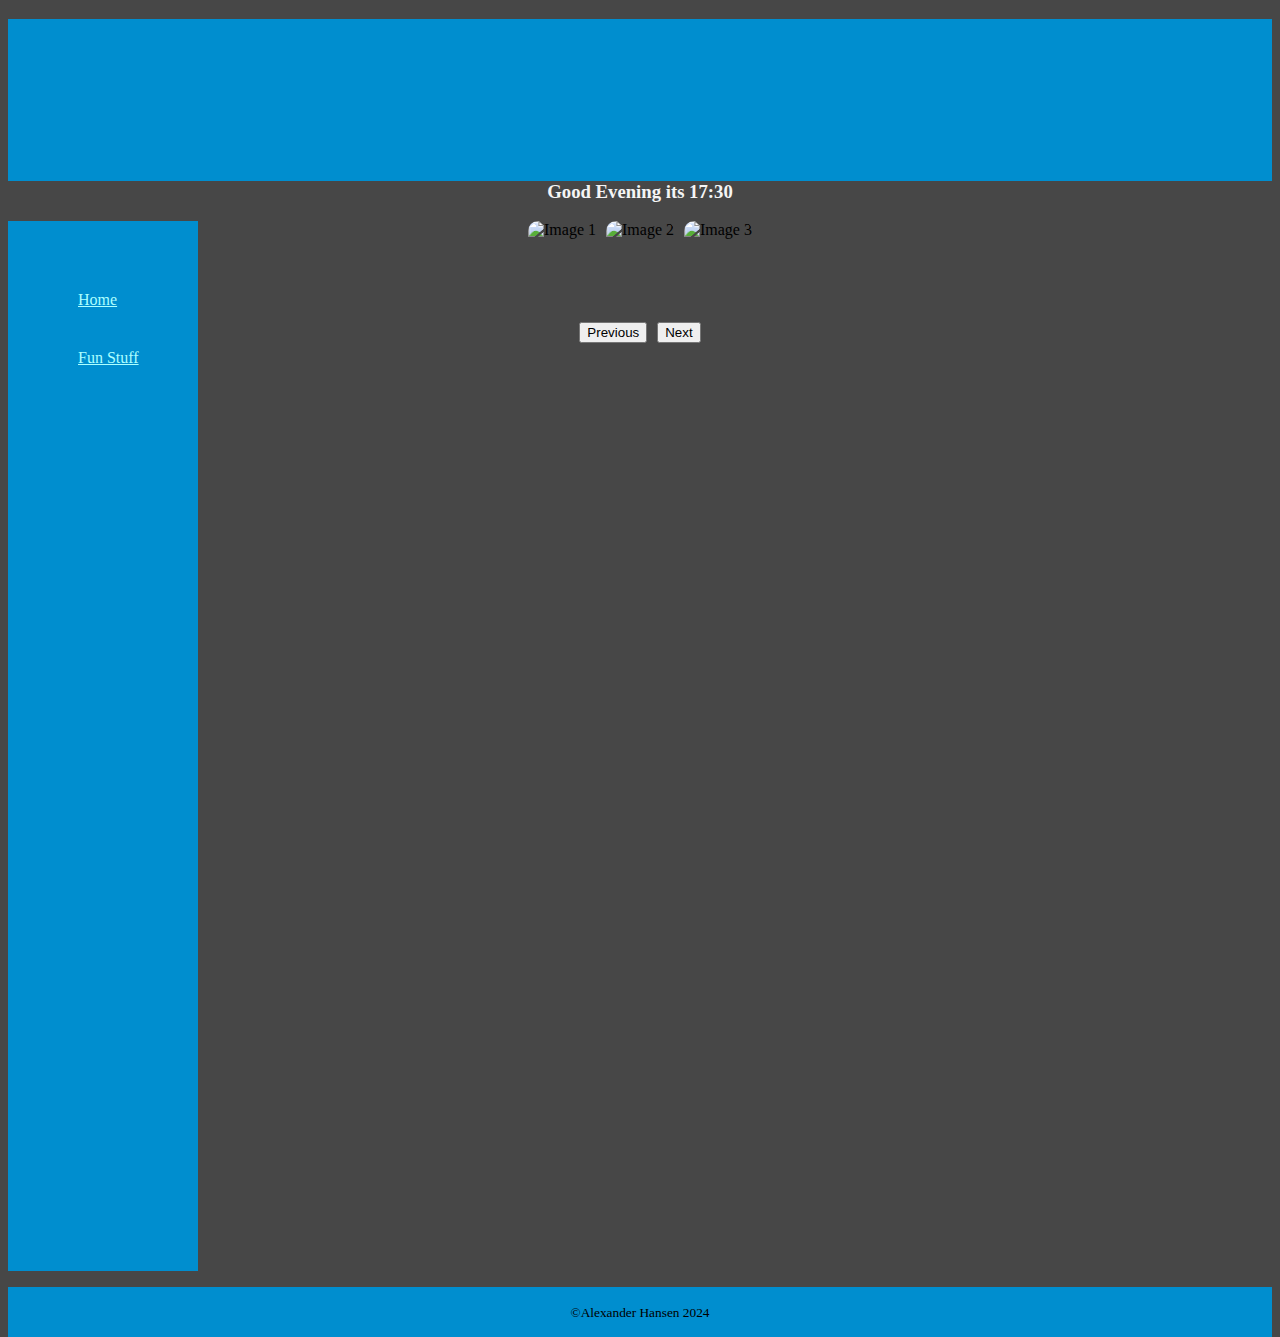
==== alexandershomepage/funstuff.html @ 0512db9f "added new page to website, and added image carousel" ====
<!DOCTYPE html>
<html lang="en">
<head>
    <meta charset="UTF-8">
    <meta name="viewport" content="width=device-width, initial-scale=1.0">
    <title>Alexanders HomePage</title>
    <link rel="stylesheet" href="style.CSS">
    <script src="site.js" defer></script>
</head>
<body class="background">
    <div class="header">
        <br>
        <br>
        <br>
        <br>
        <br>
        <br>
        <br>
        <br>
        <br>
    </div>
    <div id="welcome">     
    </div>
    <div class="left">
        <nav>
            <ul>
                <li id="noDot"><a href="index.html">Home</a></li>
                <li id="noDot"><a href="funstuff.html">Fun Stuff</a></li>
            </ul>
        </nav>
    </div>
    <div class="main">   
        <div id="carousel">
            <img alt="Image 1">
            <img alt="Image 2">
            <img alt="Image 3">
        </div>
        <div id="buttons">
            <button id="prev">Previous</button>
            <button id="next">Next</button>
        </div>        
    </div>
    <div class="right">
    </div>
    <div class="footer">
        <p><small>&copy;Alexander Hansen 2024</small></p>
    </div>
</body>
</html>
---- alexandershomepage/style.CSS ----
/*
Sorry im bad at website design
*/

ul {
    width: 150px;
    height: 1000px;
    padding-top: 50px;
    margin-top: auto;
    background-color: rgb(0, 142, 207);
}

a {
    color: rgb(172, 255, 255);
    padding: 20px 20px 20px 30px;
}

a:hover {
    padding: 20px 20px 20px 30px;
    background-color: lightslategray;
}

a:visited {
    color: rgb(253, 164, 0);
    background-color:rgb(71, 71, 71);
}

.header{
    background-color: rgb(0, 142, 207);
    float: left;
    width: 100%;
    height: 25%;
}

.left{
    float: left;
    width: 20%;
    height: 100%;
}

.main{
    text-align: center;
    float: left;
    width: 60%;
}

.right{
    float: right;
    width: 20%;
}

.footer{
    background-color: rgb(0, 142, 207);
    text-align: center;
    float: left;
    width: 100%;
}

.background{
    background-color: rgb(71, 71, 71);
}

#noDot {
    padding: 20px 0px;
    list-style: none;
}

#headertext{
    padding-top: 10px;
    padding-left: 15px;
}

#welcome{
    text-align: center;
    color: whitesmoke;
}

#funnyimage{
    border-style: inset;
    border-color: rgb(172, 255, 255);
    border-width: 5px;
}

#infotext{
    color: rgb(172, 255, 255);
    text-align: center;
}

#carousel {
    display: flex;
    justify-content: center;
    align-items: center;
    width: 100%;
    max-height: 300px;
    overflow: hidden;
    gap: 10px;
}

#carousel img {
    max-height: 300px;
    aspect-ratio: auto 300 / 400;
    border-radius: 10px;
}

#buttons {
    display: flex;
    justify-content: center;
    align-items: center;
    gap: 10px;
    margin-top: 10px;
}
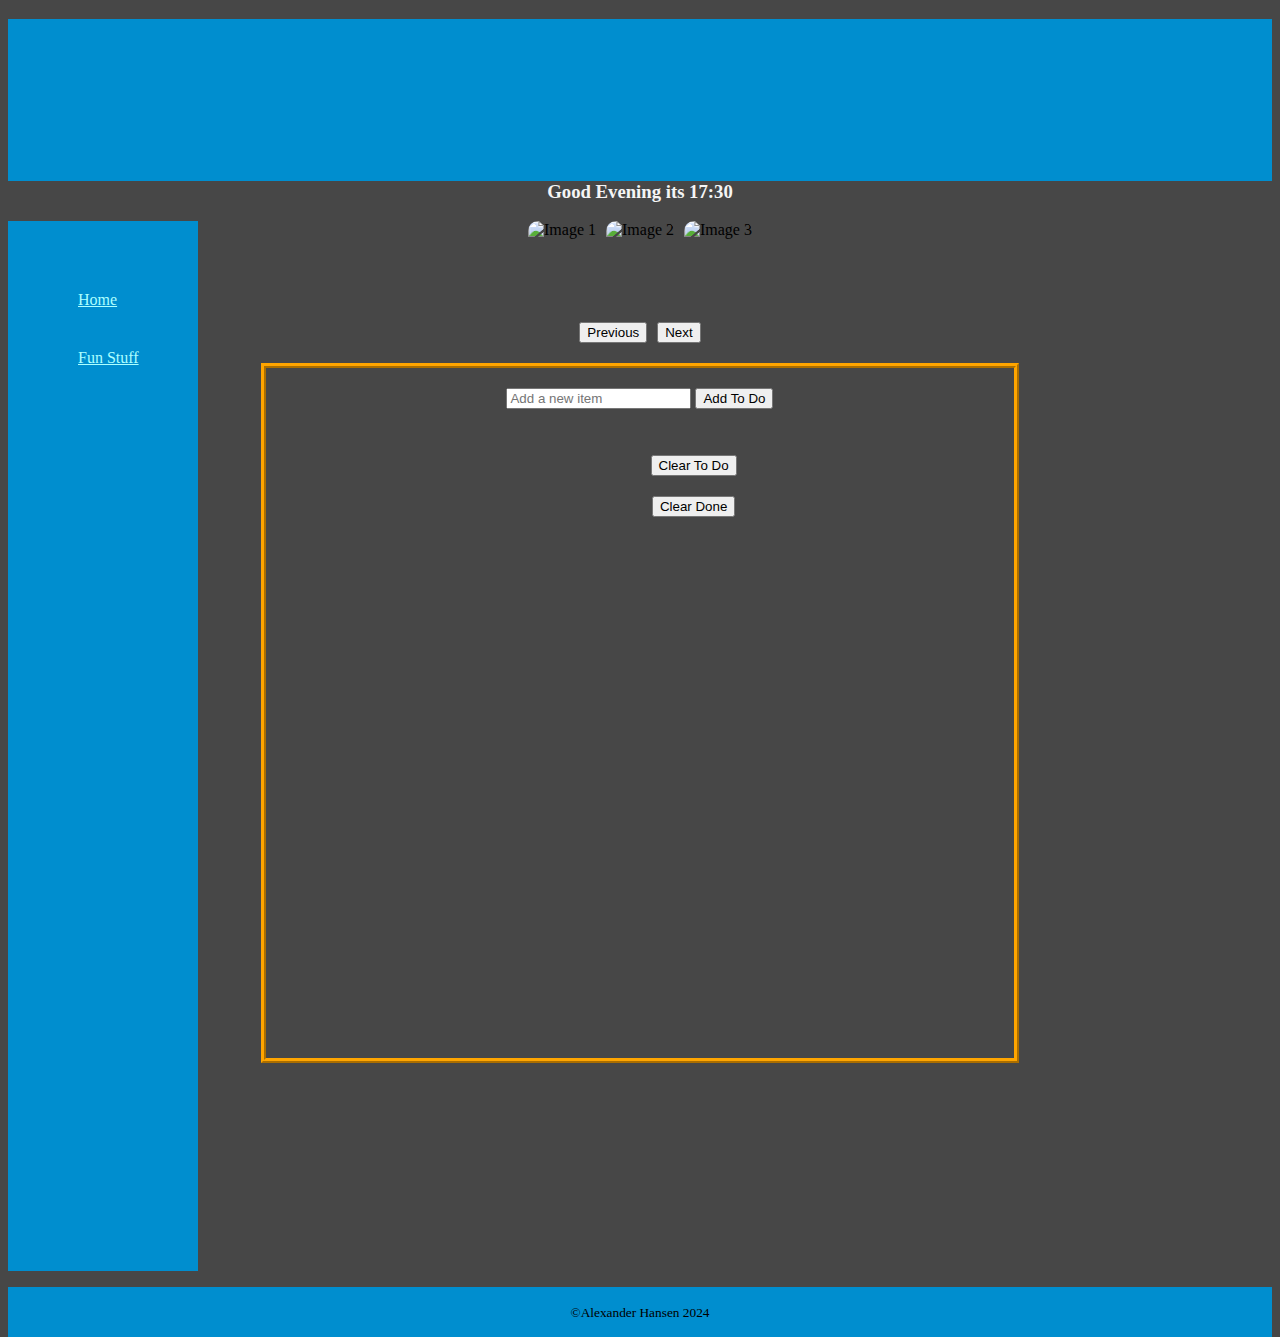
==== commit 5d3559f3: "added todo lsit. clear done does not work yet" ====
--- a/alexandershomepage/funstuff.html
+++ b/alexandershomepage/funstuff.html
@@ -23,7 +23,7 @@
     </div>
     <div class="left">
         <nav>
-            <ul>
+            <ul class="navigation">
                 <li id="noDot"><a href="index.html">Home</a></li>
                 <li id="noDot"><a href="funstuff.html">Fun Stuff</a></li>
             </ul>
@@ -38,7 +38,24 @@
         <div id="buttons">
             <button id="prev">Previous</button>
             <button id="next">Next</button>
-        </div>        
+        </div>    
+        <div class="middleContent">
+            <section id="toDoContent">
+                <section id="todoListInputs">
+                    <input type="text" id="new-todo" placeholder="Add a new item">
+                    <button type="button" id="addNewToDo">Add To Do</button>
+                </section>
+                <section>
+                    <ul class="todo-list">
+                        <!-- List items will go here -->
+                    </ul>
+                </section>
+                <section id="clearTodo">
+                    <div id="buttonClear"><button>Clear To Do</button></div>
+                    <div id="buttonClearDone"><button>Clear Done</button></div>
+                </section>
+            </section>
+        </div>    
     </div>
     <div class="right">
     </div>
--- a/alexandershomepage/style.CSS
+++ b/alexandershomepage/style.CSS
@@ -2,13 +2,6 @@
 Sorry im bad at website design
 */
 
-ul {
-    width: 150px;
-    height: 1000px;
-    padding-top: 50px;
-    margin-top: auto;
-    background-color: rgb(0, 142, 207);
-}
 
 a {
     color: rgb(172, 255, 255);
@@ -30,6 +23,18 @@
     float: left;
     width: 100%;
     height: 25%;
+}
+
+.navigation {
+    width: 150px;
+    height: 1000px;
+    padding-top: 50px;
+    margin-top: auto;
+    background-color: rgb(0, 142, 207);
+}
+
+.middleContent {
+    padding-top: 20px;
 }
 
 .left{
@@ -58,6 +63,35 @@
 
 .background{
     background-color: rgb(71, 71, 71);
+}
+
+#todoListInputs {
+    padding-top: 20px;
+}
+
+#toDoContent {
+    padding: 20px, 20px;
+    min-height: 690px;
+    border-style: ridge;
+    border-width: 5px;
+    border-color: orange;
+}
+
+#clearTodo {
+    padding-top: 20px;
+    padding-bottom: 20px;
+}
+
+#buttonClear {
+    float: right;
+    width: 83%;
+    padding: 10px;
+}
+
+#buttonClearDone {
+    float: right;
+    width: 83%;
+    padding: 10px;
 }
 
 #noDot {
